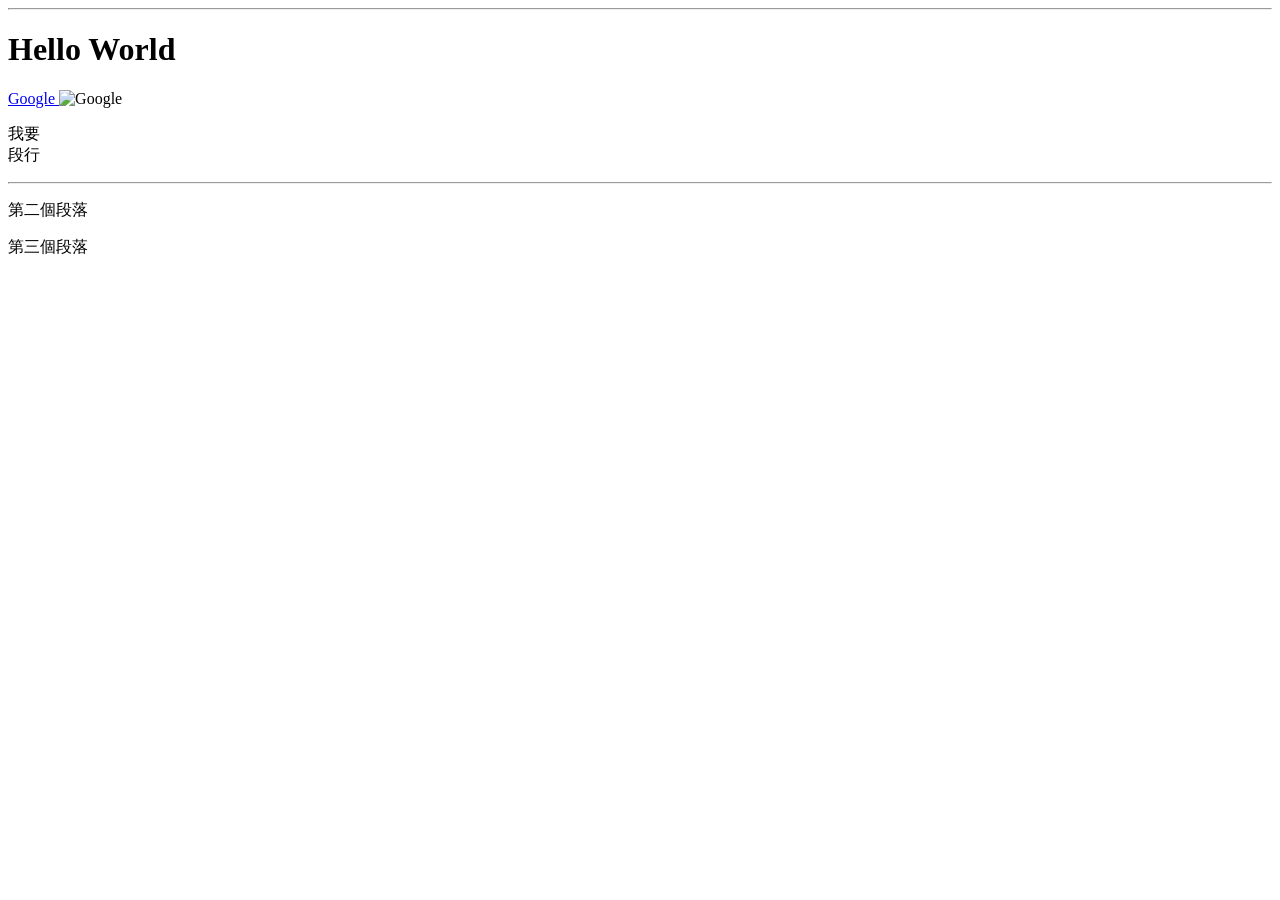
==== 04-HTML/index.html @ 2357f2a1 "img 設定title,alt屬性" ====
<!doctype html>
<html lang="zh-TW">
  <head>
    <meta charset="UTF-8" />
    <meta name="viewport" content="width=device-width, initial-scale=1.0" />
    <title>我的履歷</title>
  </head>
  <hr>
    <h1>Hello World</h1>
    <a href="https://www.google.com" target="_blank">
     Google
    </a>
    <img src="https://i.pinimg.com/474x/b9/e2/2b/b9e22b296d811870e274669480285f1d.jpg" alt="Google" />  
    <title>this is meme</title>
    <alt="吉度恐慌" /> 
     </a>
    <p>
      我要<br>段行<br/>
    </p>
    <hr />
    <p>第二個段落</p>
    <p>第三個段落</p>
  </body>
</html>
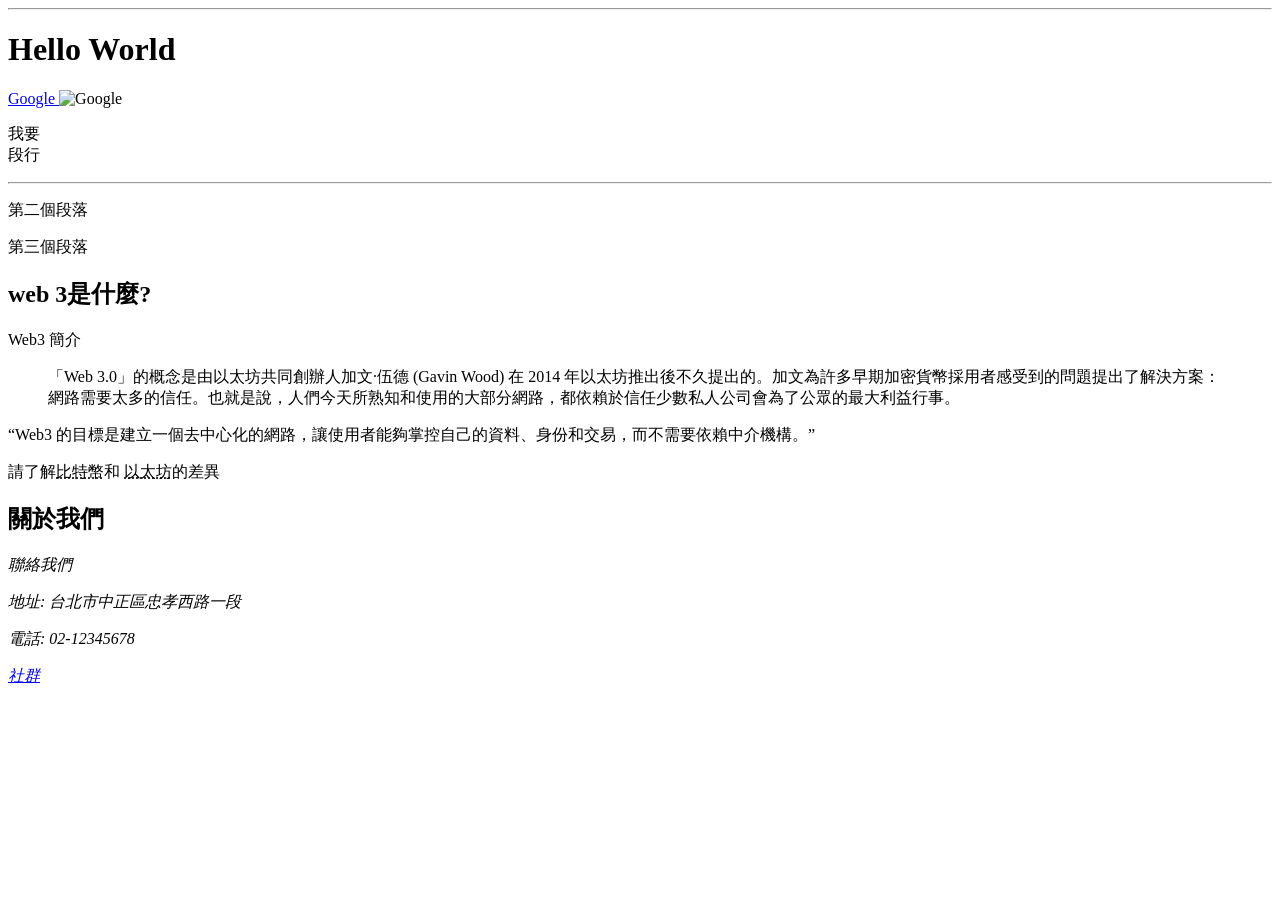
==== commit 212ce37d: "加上 address (最接近的 body or article 標籤作者的聯絡資訊)" ====
--- a/04-HTML/index.html
+++ b/04-HTML/index.html
@@ -20,5 +20,23 @@
     <hr />
     <p>第二個段落</p>
     <p>第三個段落</p>
+    <article>
+      <h2>web 3是什麼?</h2>
+      <p>Web3 簡介</p>
+      <blockquote cite="https://ethereum.org/zh-tw/web3/">
+        「Web 3.0」的概念是由以太坊共同創辦人加文·伍德 (Gavin Wood) 在 2014 年以太坊推出後不久提出的。加文為許多早期加密貨幣採用者感受到的問題提出了解決方案：網路需要太多的信任。也就是說，人們今天所熟知和使用的大部分網路，都依賴於信任少數私人公司會為了公眾的最大利益行事。
+      </blockquote>
+      <q>Web3 的目標是建立一個去中心化的網路，讓使用者能夠掌控自己的資料、身份和交易，而不需要依賴中介機構。</q>    
+      <p>
+      請了解<abbr title="World Wide Web">比特幣</abbr>和
+      <abbr title="HyperText Markup Language">以太坊</abbr>的差異
+      </p>
+    </article>
+    <h2>關於我們</h2>
+    <address>
+      <p>聯絡我們</p>
+      <p>地址: 台北市中正區忠孝西路一段</p>
+      <p>電話: 02-12345678</p>
+      <a href="https://ethereum.org/zh-tw/community/">社群</a>
   </body>
 </html>
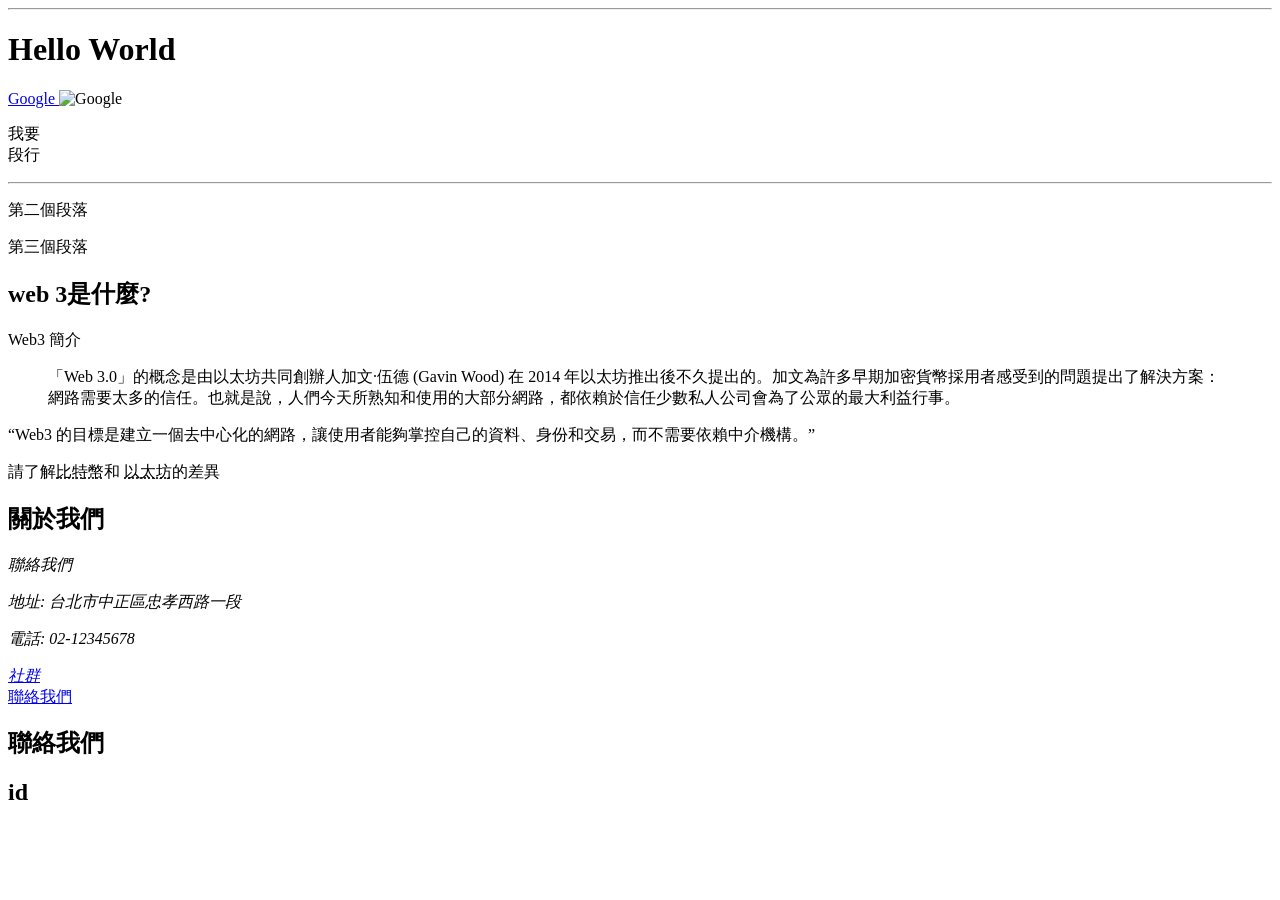
==== commit 350b311d: "常用的註解內容" ====
--- a/04-HTML/index.html
+++ b/04-HTML/index.html
@@ -5,7 +5,9 @@
     <meta name="viewport" content="width=device-width, initial-scale=1.0" />
     <title>我的履歷</title>
   </head>
-  <hr>
+  <BODY>
+     <!--TODO:我要優化一下我的履歷  -->
+     <hr>
     <h1>Hello World</h1>
     <a href="https://www.google.com" target="_blank">
      Google
@@ -38,5 +40,10 @@
       <p>地址: 台北市中正區忠孝西路一段</p>
       <p>電話: 02-12345678</p>
       <a href="https://ethereum.org/zh-tw/community/">社群</a>
-  </body>
+    </address>
+    <a href="#contact">聯絡我們</a>
+    <h2 id="contact">聯絡我們</h2>
+    <h2>id</h2>
+    </body>
+
 </html>
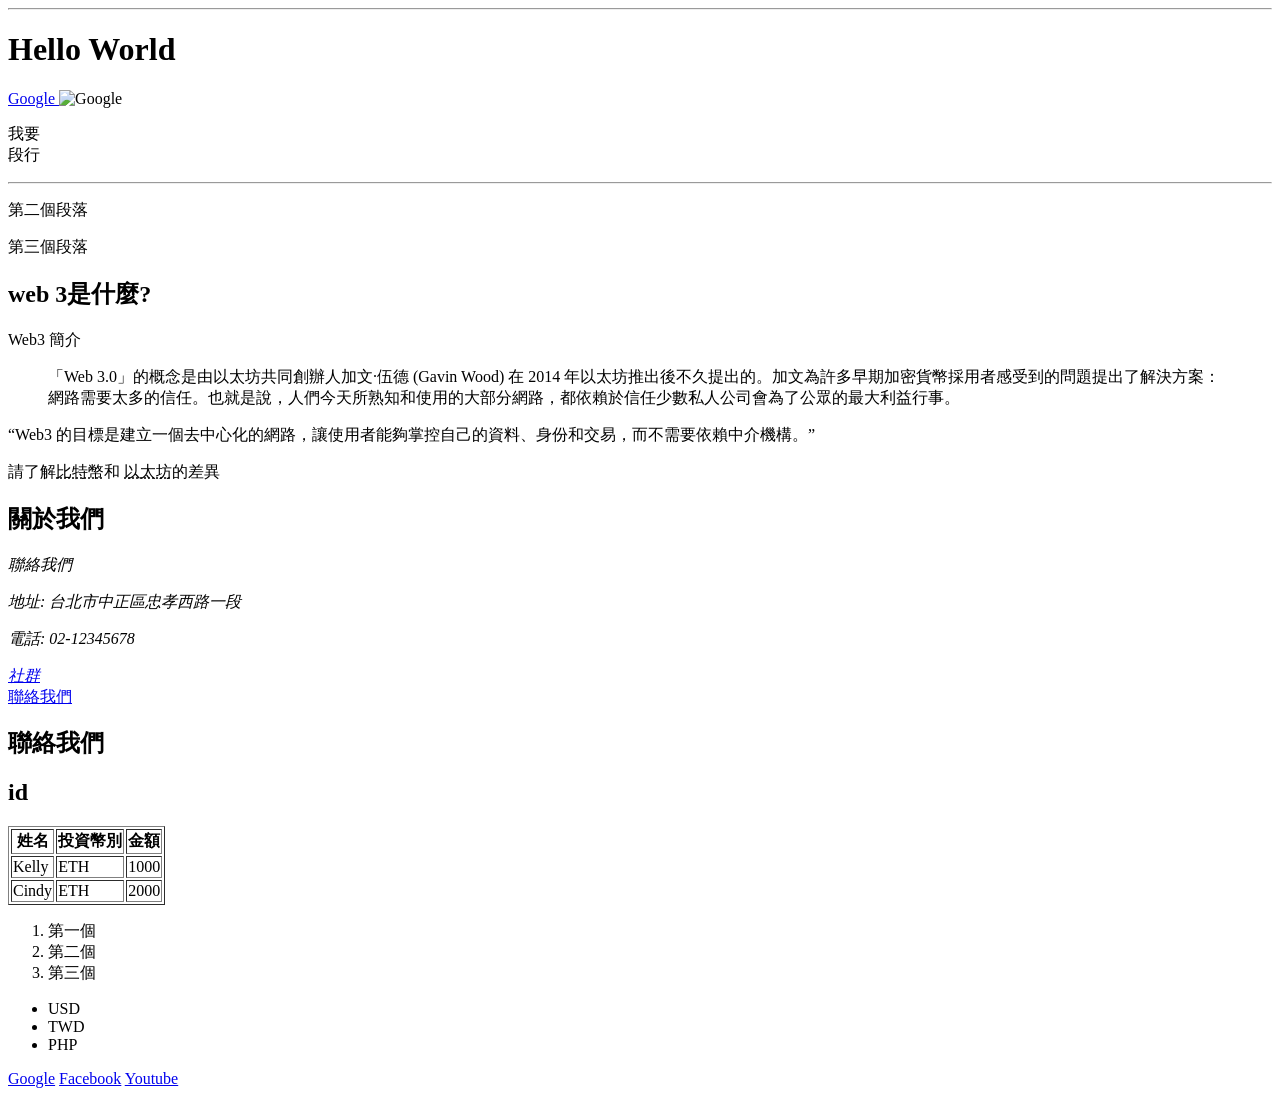
==== commit c90a2741: "表格、清單、導航連結" ====
--- a/04-HTML/index.html
+++ b/04-HTML/index.html
@@ -44,6 +44,38 @@
     <a href="#contact">聯絡我們</a>
     <h2 id="contact">聯絡我們</h2>
     <h2>id</h2>
-    </body>
+    <table border="1">
+      <tr>
+        <th>姓名</th>
+        <th>投資幣別</th>
+        <th>金額</th>
+      </tr>
+      <tr>
+        <td>Kelly</td>
+        <td>ETH</td>
+        <td>1000</td>
+      </tr>
+      <tr>
+        <td>Cindy</td>
+        <td>ETH</td>
+        <td>2000</td>
+      </tr>
+    </table>
+    <ol>
+      <li>第一個</li>
+      <li>第二個</li>
+      <li>第三個</li>
+    </ol>
+    <ul>
+      <li>USD</li>
+      <li>TWD</li>
+      <li>PHP</li>
+    </ul>
+    <nav>
+      <a href="https://www.google.com" target="_blank">Google</a>
+      <a href="https://www.facebook.com" target="_blank">Facebook</a>
+      <a href="https://www.youtube.com" target="_blank">Youtube</a> 
+    </nav>
+  </body>
 
 </html>
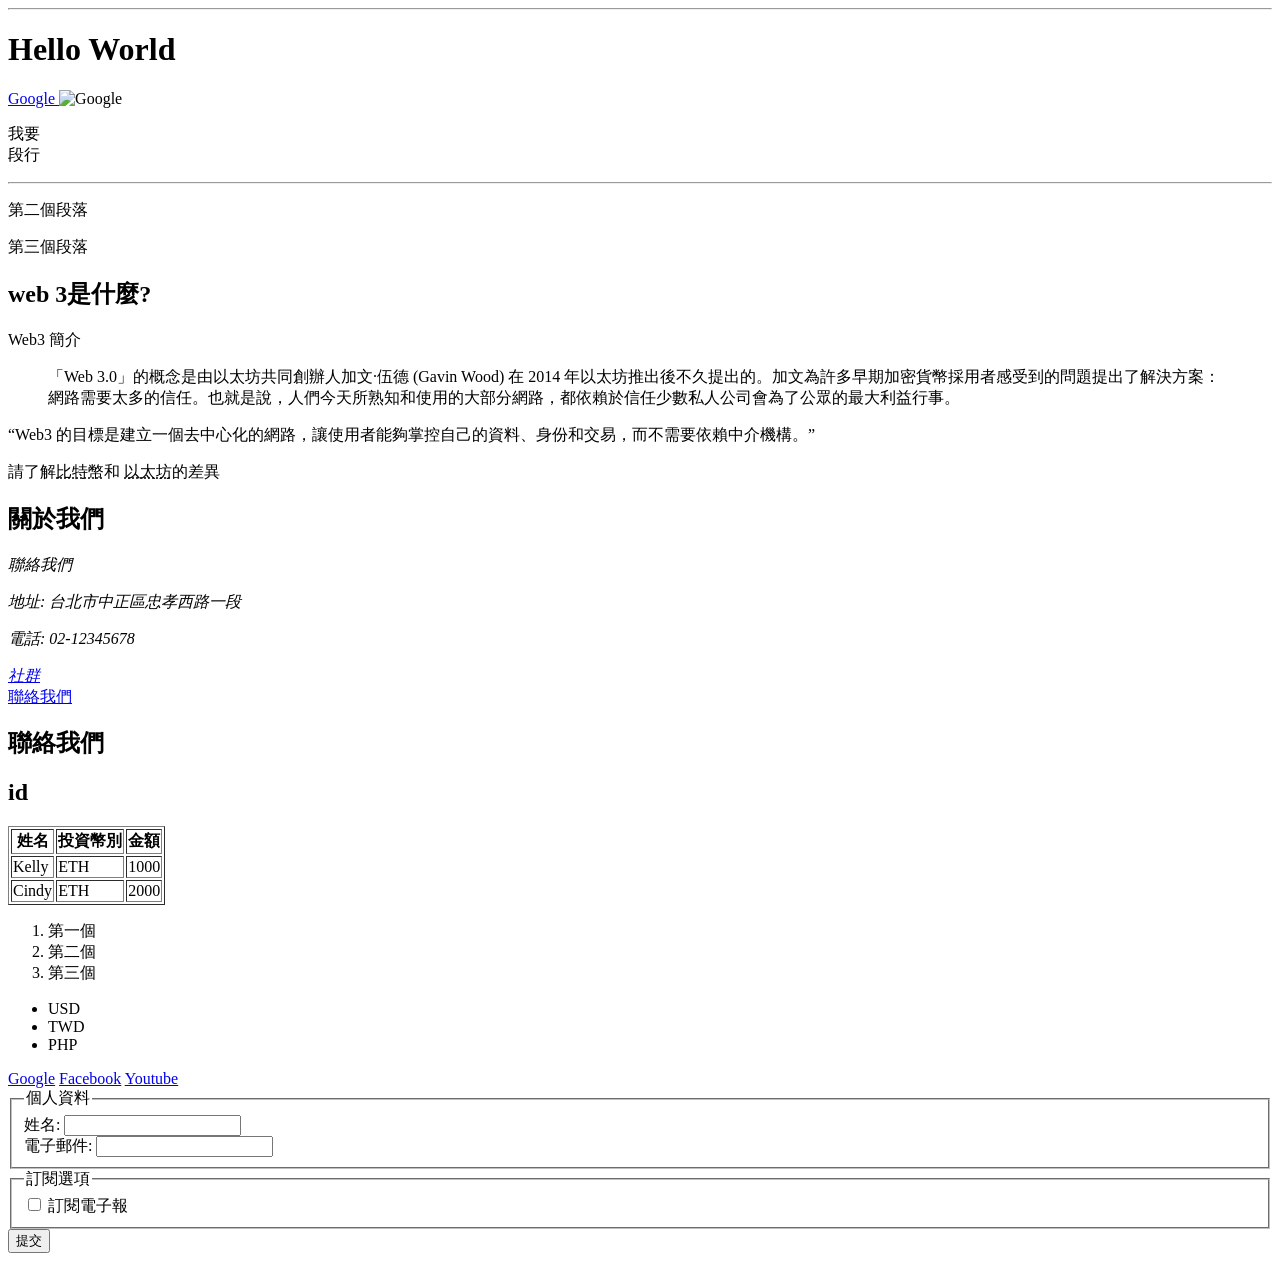
==== commit e4a8decb: "建立表單" ====
--- a/04-HTML/index.html
+++ b/04-HTML/index.html
@@ -7,8 +7,11 @@
   </head>
   <BODY>
      <!--TODO:我要優化一下我的履歷  -->
+    <header>
      <hr>
     <h1>Hello World</h1>
+    </header>
+    <main>
     <a href="https://www.google.com" target="_blank">
      Google
     </a>
@@ -71,11 +74,29 @@
       <li>TWD</li>
       <li>PHP</li>
     </ul>
+    </main>
+    <footer>
     <nav>
       <a href="https://www.google.com" target="_blank">Google</a>
       <a href="https://www.facebook.com" target="_blank">Facebook</a>
       <a href="https://www.youtube.com" target="_blank">Youtube</a> 
     </nav>
+    </footer>
+    <form action="/submit-profile" method="post">
+  <fieldset>
+    <legend>個人資料</legend>
+    <label for="name">姓名:</label>
+    <input type="text" id="name" name="user_name"><br>
+    <label for="email">電子郵件:</label>
+    <input type="email" id="email" name="user_email">
+  </fieldset>
+  <fieldset>
+    <legend>訂閱選項</legend>
+    <input type="checkbox" id="newsletter" name="newsletter" value="yes">
+    <label for="newsletter">訂閱電子報</label>
+  </fieldset>
+  <button type="submit">提交</button>
+</form>
   </body>
 
 </html>
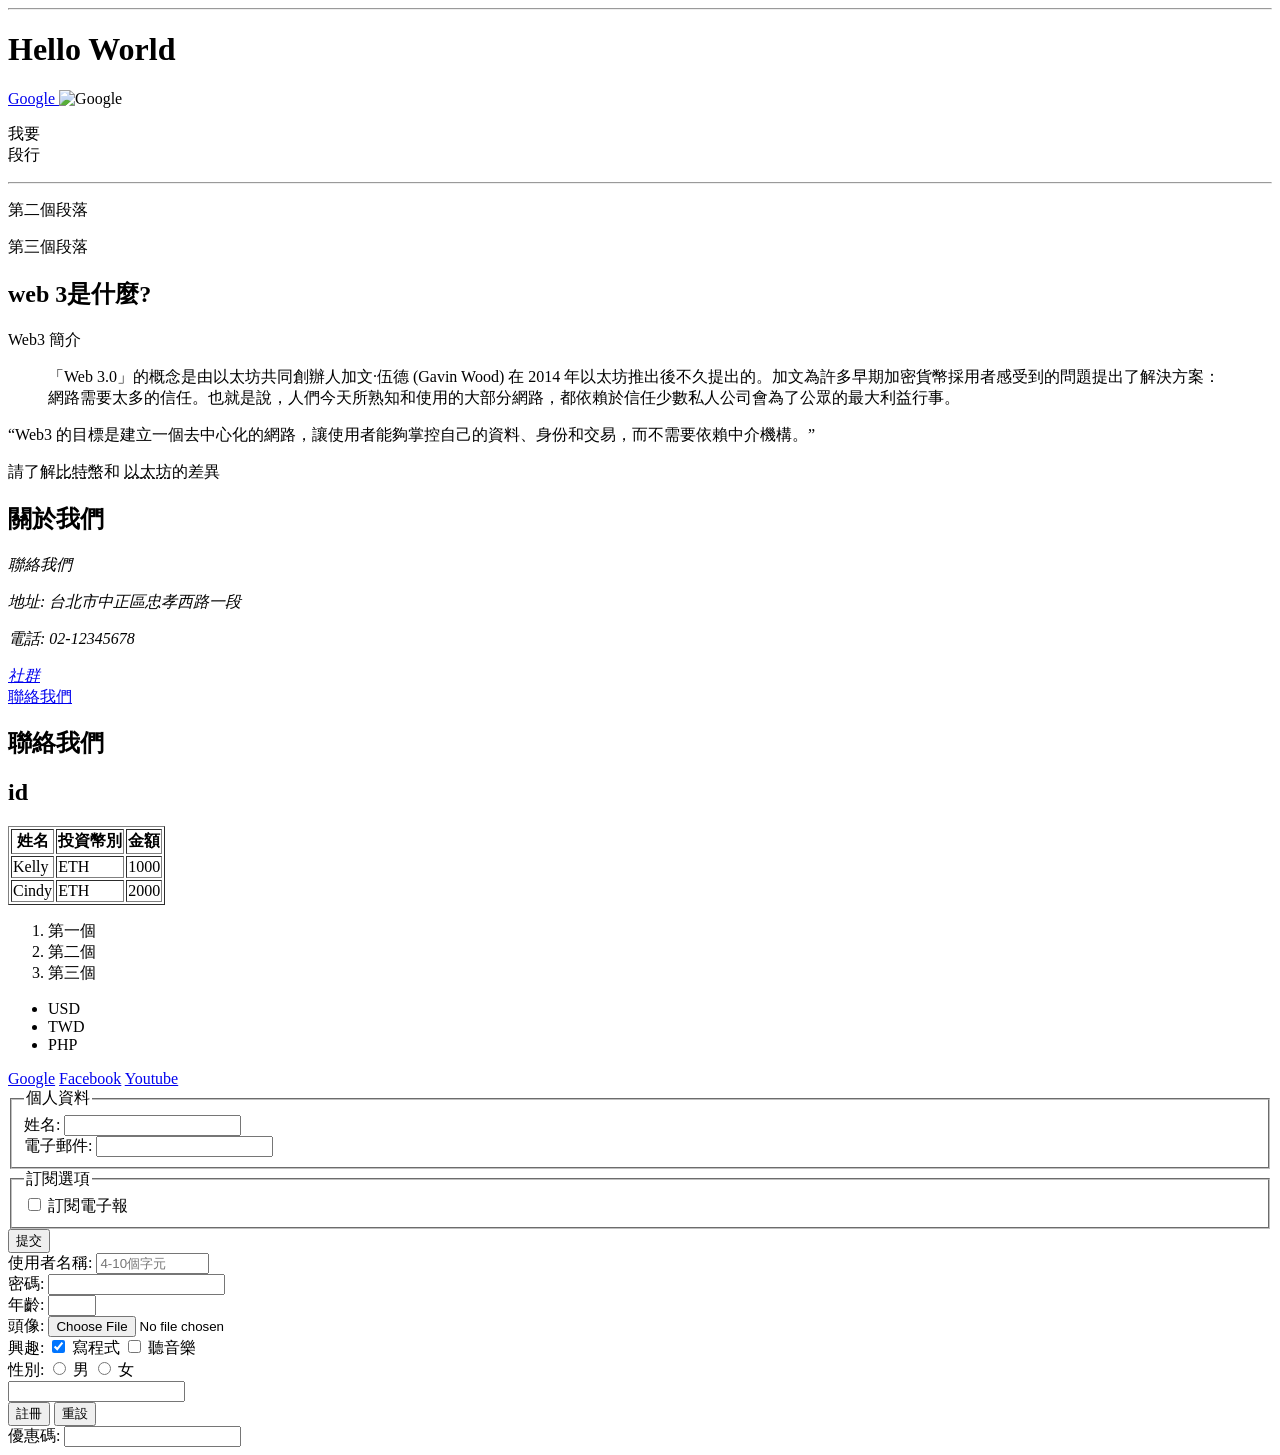
==== commit 7d1652d2: "input 表單" ====
--- a/04-HTML/index.html
+++ b/04-HTML/index.html
@@ -97,6 +97,43 @@
   </fieldset>
   <button type="submit">提交</button>
 </form>
+<form action="/register" method="post" id="regForm">
+  <label for="user">使用者名稱:</label>
+  <input type="text" id="user" name="username" required minlength="4" maxlength="10" size="12" placeholder="4-10個字元"><br>
+
+  <label for="pwd">密碼:</label>
+  <input type="password" id="pwd" name="password" required pattern="(?=.*\d)(?=.*[a-z])(?=.*[A-Z]).{8,}" title="至少包含大小寫字母和數字，且長度至少8位"><br>
+
+  <label for="age">年齡:</label>
+  <input type="number" id="age" name="age" min="18" max="99" step="1"><br>
+
+  <label for="avatar">頭像:</label>
+  <input type="file" id="avatar" name="avatar" accept="image/png, image/jpeg"><br>
+
+  <label>興趣:</label>
+  <input type="checkbox" id="cb1" name="interests" value="coding" checked> <label for="cb1">寫程式</label>
+  <input type="checkbox" id="cb2" name="interests" value="music"> <label for="cb2">聽音樂</label><br>
+
+  <label>性別:</label>
+  <input type="radio" id="male" name="gender" value="M" required> <label for="male">男</label>
+  <input type="radio" id="female" name="gender" value="F"> <label for="female">女</label><br>
+
+  <input type="hidden" name="source" value="web">
+
+  <input list="browsers" name="browser">
+  <datalist id="browsers">
+    <option value="Chrome">
+    <option value="Firefox">
+    <option value="Safari">
+  </datalist><br>
+
+  <input type="submit" value="註冊">
+  <input type="reset" value="重設">
+</form>
+
+<!-- 外部輸入框，但屬於上述表單 -->
+<label for="promo">優惠碼:</label>
+<input type="text" id="promo" name="promo_code" form="regForm">
   </body>
 
 </html>
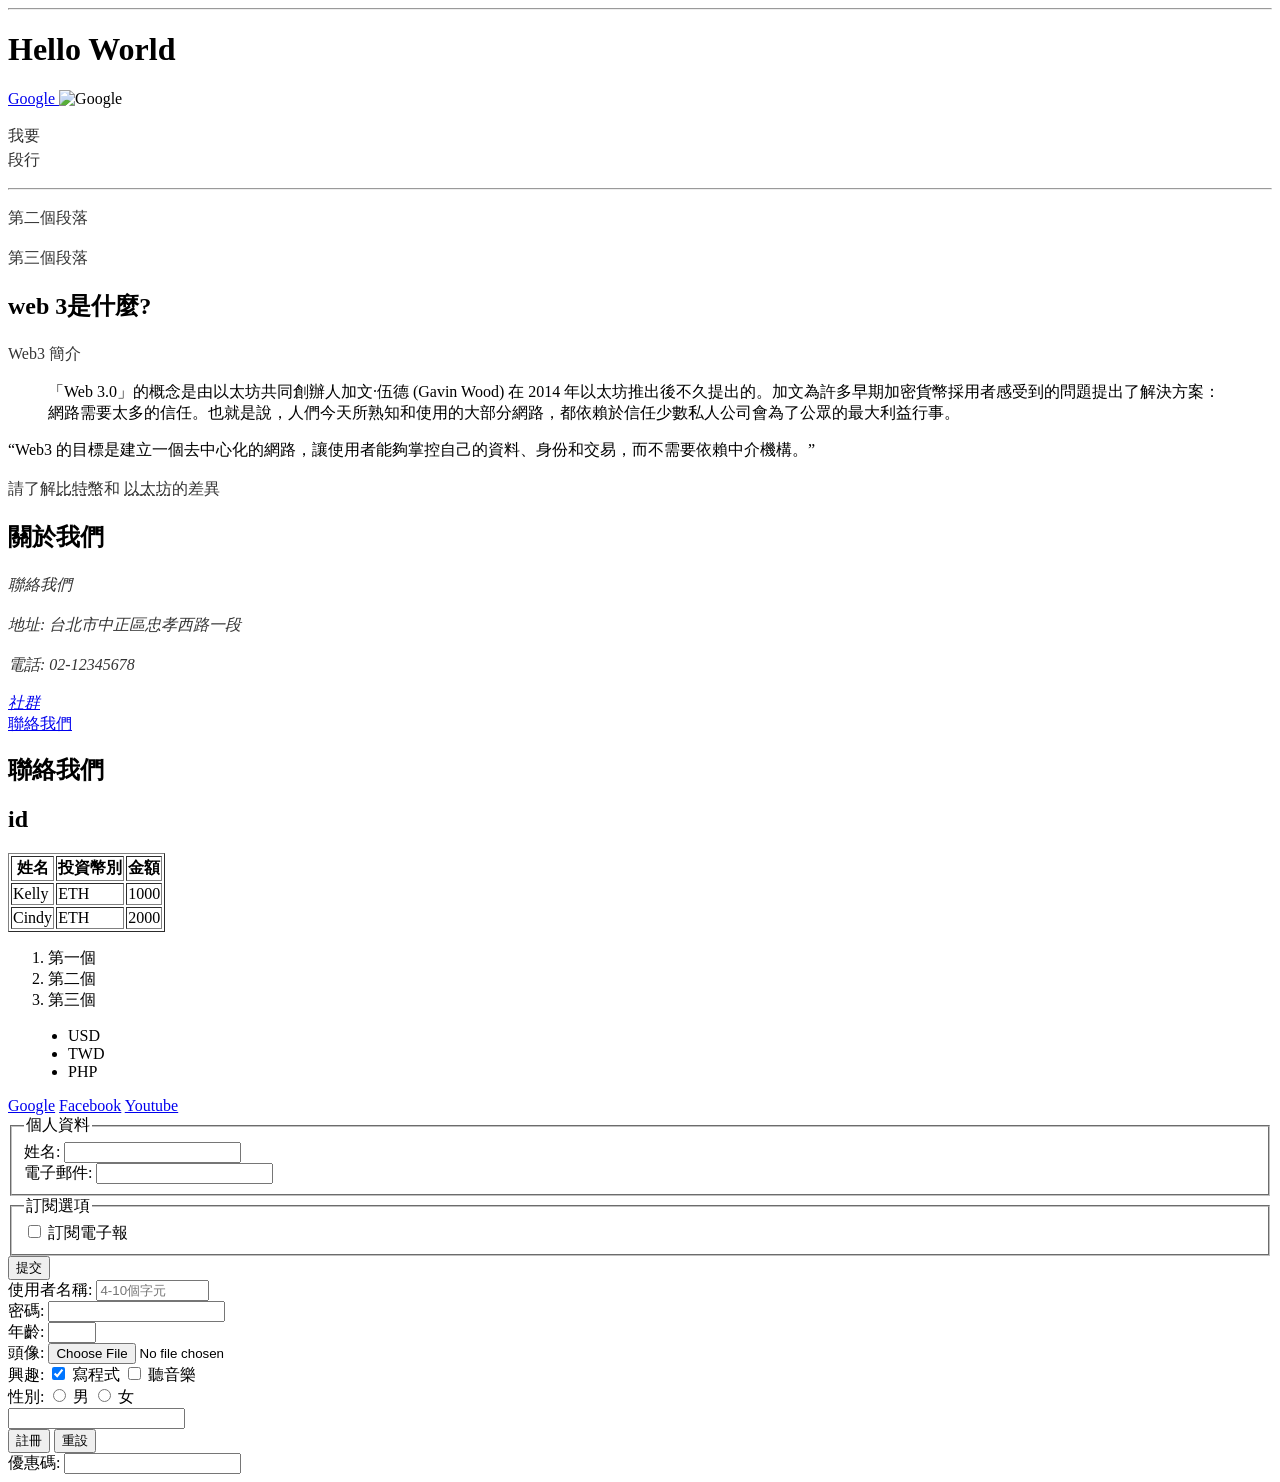
==== commit 71b9d7dc: "css 使用規則1" ====
--- a/04-HTML/index.html
+++ b/04-HTML/index.html
@@ -4,6 +4,7 @@
     <meta charset="UTF-8" />
     <meta name="viewport" content="width=device-width, initial-scale=1.0" />
     <title>我的履歷</title>
+    <link rel="stylesheet" href="style.css" />
   </head>
   <BODY>
      <!--TODO:我要優化一下我的履歷  -->
--- a/04-HTML/style.css
+++ b/04-HTML/style.css
@@ -0,0 +1,11 @@
+/*CSS 使用規則 */
+p {
+    color: #333;
+    font-size: 16px;
+    line-height: 1.5;
+}
+
+ul {
+    list-style-type:;
+    margin-left: 20px;
+}
